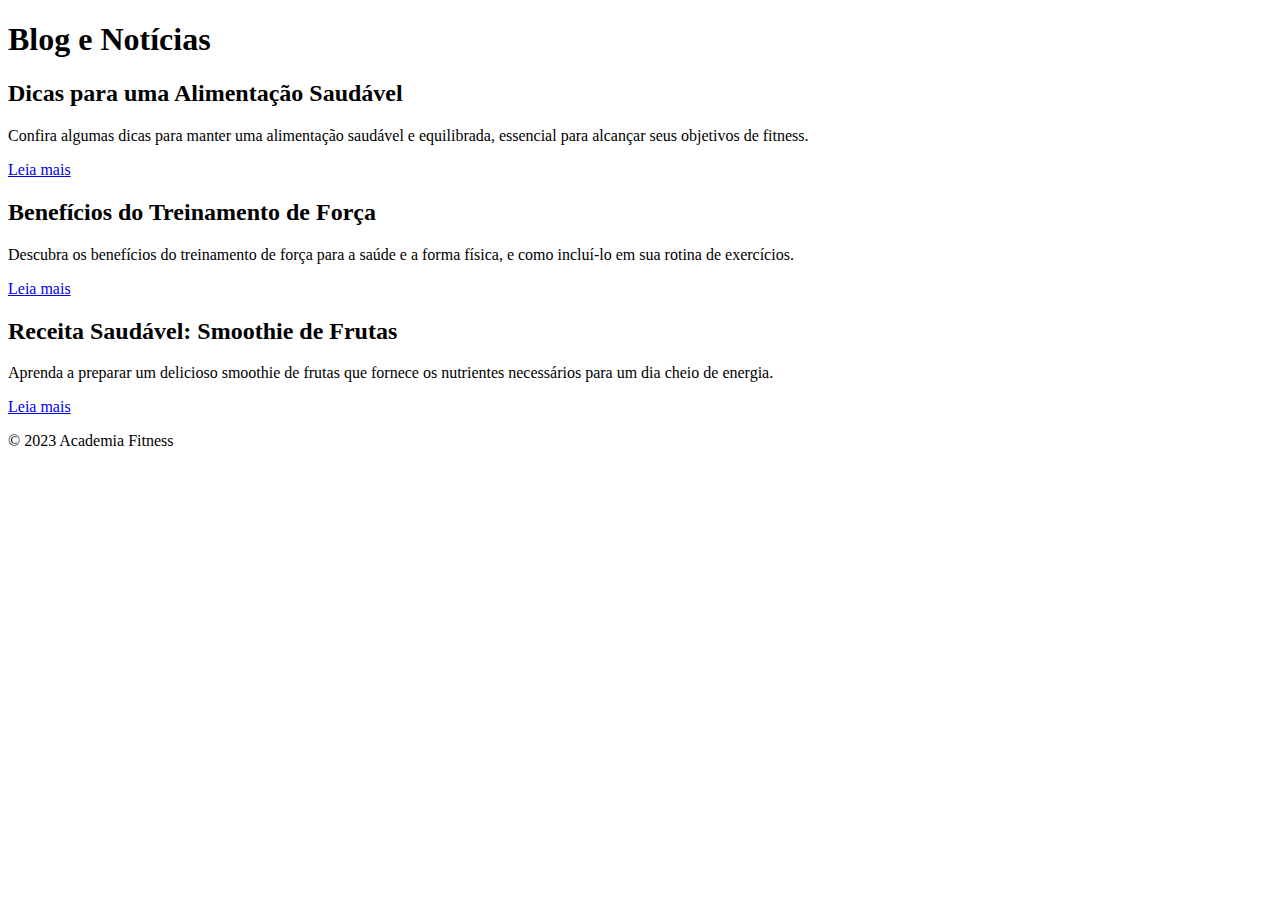
==== blog.html @ e282b3a8 "First upload projeto" ====
<!DOCTYPE html>
<html lang="pt-br">
<head>
    <meta charset="UTF-8">
    <meta name="viewport" content="width=device-width, initial-scale=1.0">
    <title>Blog e Notícias</title>
    <link rel="stylesheet" href="styles.css">
</head>
<body>
    <header>
        <h1>Blog e Notícias</h1>
    </header>
    <main>
        <article class="blog-post">
            <h2>Dicas para uma Alimentação Saudável</h2>
            <p>Confira algumas dicas para manter uma alimentação saudável e equilibrada, essencial para alcançar seus objetivos de fitness.</p>
            <p><a href="post1.html">Leia mais</a></p>
        </article>
        <article class="blog-post">
            <h2>Benefícios do Treinamento de Força</h2>
            <p>Descubra os benefícios do treinamento de força para a saúde e a forma física, e como incluí-lo em sua rotina de exercícios.</p>
            <p><a href="post2.html">Leia mais</a></p>
        </article>
        <article class="blog-post">
            <h2>Receita Saudável: Smoothie de Frutas</h2>
            <p>Aprenda a preparar um delicioso smoothie de frutas que fornece os nutrientes necessários para um dia cheio de energia.</p>
            <p><a href="post3.html">Leia mais</a></p>
        </article>
    </main>
    <footer>
        <p>&copy; 2023 Academia Fitness</p>
    </footer>
    <script src="script.js"></script>
</body>
</html>
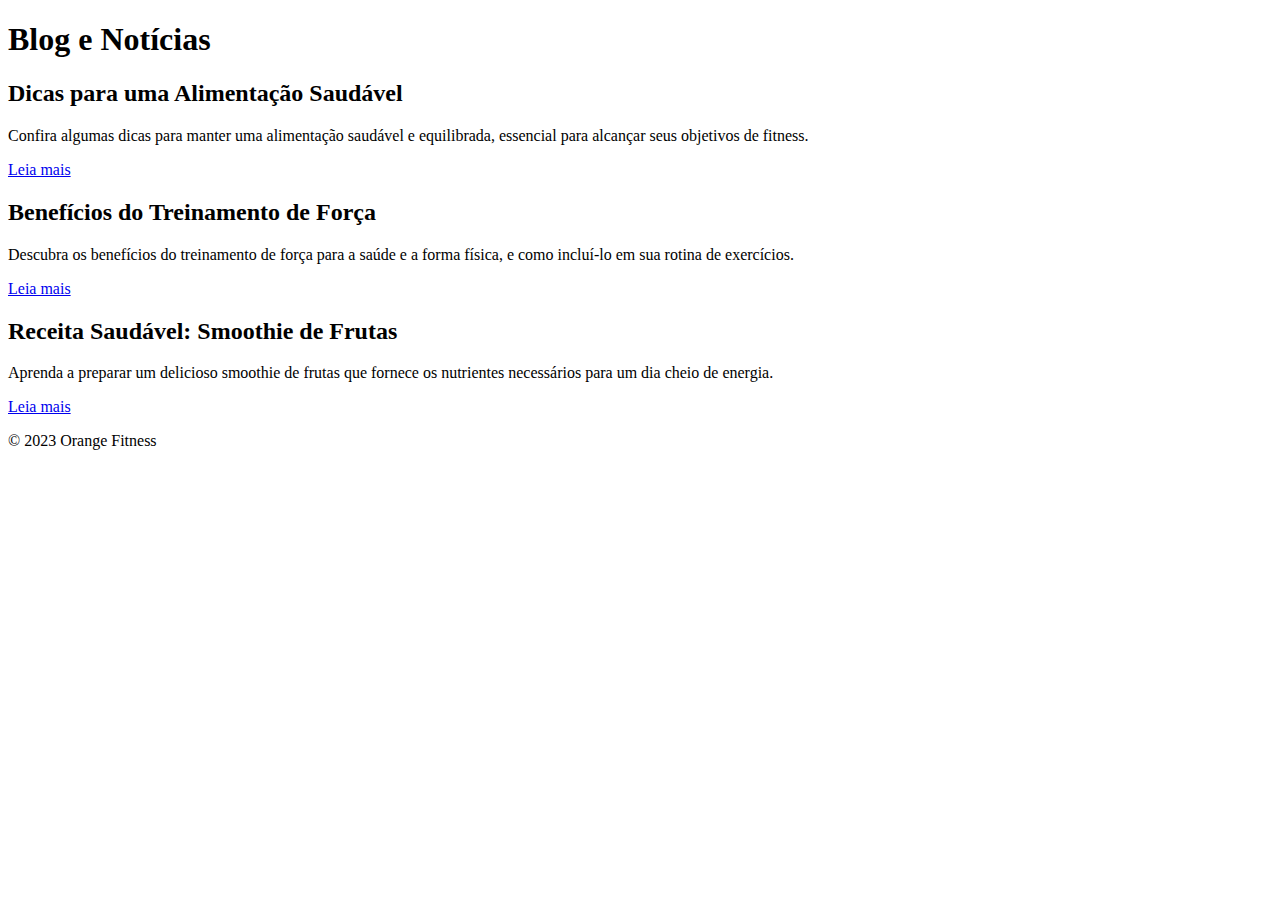
==== commit cf4474c5: "Fix: nome cliente pages projeto" ====
--- a/blog.html
+++ b/blog.html
@@ -28,7 +28,7 @@
         </article>
     </main>
     <footer>
-        <p>&copy; 2023 Academia Fitness</p>
+        <p>&copy; 2023 Orange Fitness</p>
     </footer>
     <script src="script.js"></script>
 </body>
